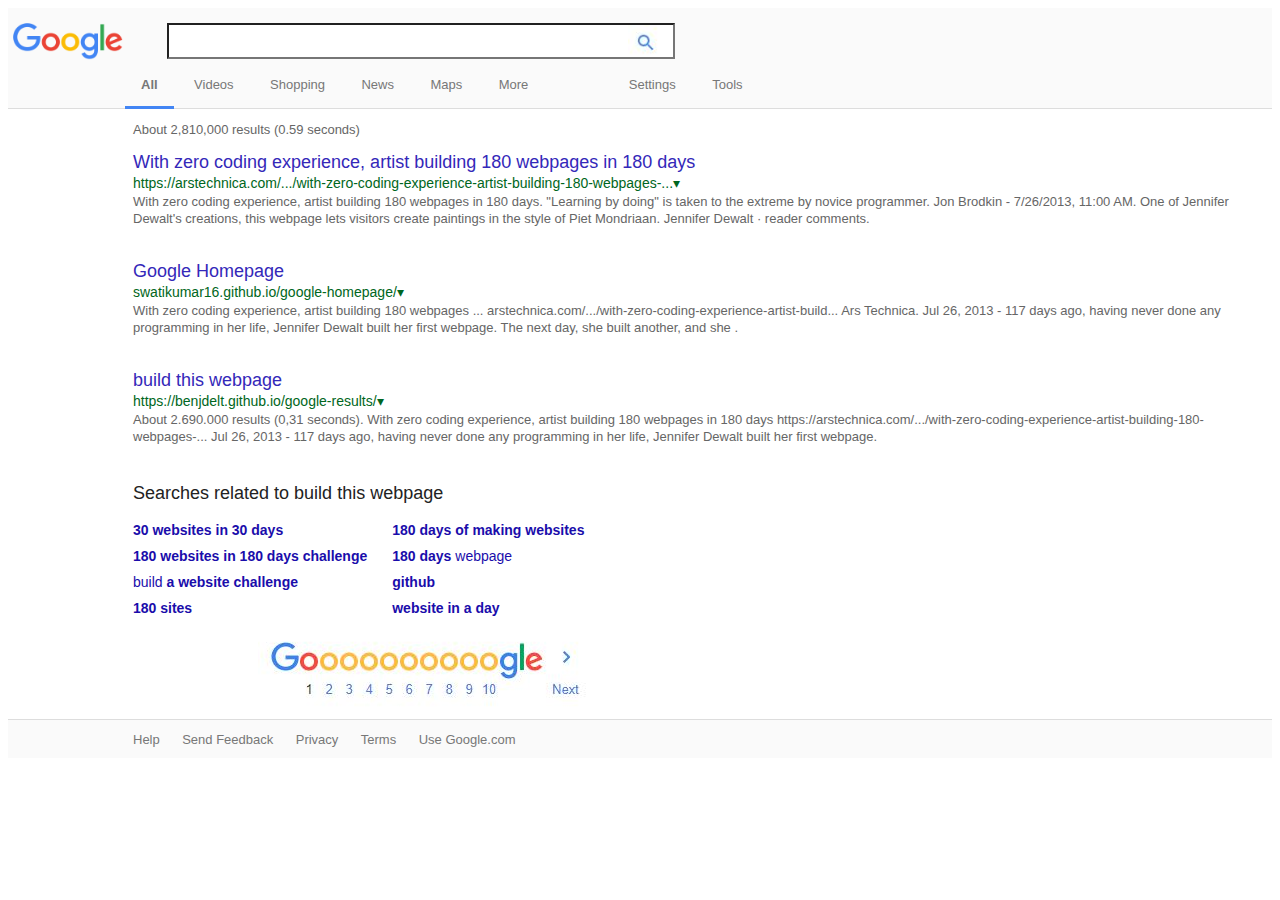
==== results.html @ fa718a7e "Added search and results pages" ====
<!DOCTYPE html>
<html>
  <head>
    <link href="styles/style.css" type="text/css" rel="stylesheet">
    <link href="styles/style-results.css" type="text/css" rel="stylesheet">
    <title>Google Results Page</title>
  </head>
  <body>
    <div class="header">
      <img src="images/googlelogo.png" width=100px class="logo"/>
      <div class="search">
        <form action="#" method="get">
          <input id="Search" type="text" name="search">
          <input type=image src=images/magnifying-glass.jpg alt="Submit feedback" class="submit-image">
        </form>
      </div>
      <ul>
        <li><a href="#" class="all-menu">All</a></li>
        <li><a href="#">Videos</a></li>
        <li><a href="#">Shopping</a></li>
        <li><a href="#">News</a></li>
        <li><a href="#">Maps</a></li>
        <li><a href="#">More</a></li>
        <li><a href="#"></a></li>
        <li><a href="#"></a></li>
        <li><a href="#">Settings</a></li>
        <li><a href="#">Tools</a></li>
      </ul>
    </div>

    <div class="content">
      <p class="results-number">About 2,810,000 results (0.59 seconds)</p>
      <h1>With zero coding experience, artist building 180 webpages in 180 days</h1>
      <h2>https://arstechnica.com/.../with-zero-coding-experience-artist-building-180-webpages-...<span class="triangle">▾</span></h2>
      <p class="results-text">With zero coding experience, artist building 180 webpages in 180 days. "Learning by doing" is taken to the extreme by novice programmer. Jon Brodkin - 7/26/2013, 11:00 AM. One of Jennifer Dewalt's creations, this webpage lets visitors create paintings in the style of Piet Mondriaan. Jennifer Dewalt · reader comments.
      </p>
      <h1>Google Homepage</h1>
      <h2>swatikumar16.github.io/google-homepage/<span class="triangle">▾</span></h2>
      <p class="results-text">With zero coding experience, artist building 180 webpages ... arstechnica.com/.../with-zero-coding-experience-artist-build... Ars Technica. Jul 26, 2013 - 117 days ago, having never done any programming in her life, Jennifer Dewalt built her first webpage. The next day, she built another, and she .
      </p>
      <h1>build this webpage</h1>
      <h2>https://benjdelt.github.io/google-results/<span class="triangle">▾</span></h2>
      <p class="results-text">About 2.690.000 results (0,31 seconds). With zero coding experience, artist building 180 webpages in 180 days https://arstechnica.com/.../with-zero-coding-experience-artist-building-180-webpages-... Jul 26, 2013 - 117 days ago, having never done any programming in her life, Jennifer Dewalt built her first webpage.
      </p>
      <h3>Searches related to build this webpage</h3>
    </div>
    
    <div class="searches-related">
      <div class="left-list">
        <ul>
          <li><a href="#"><b>30 websites in 30 days</b></a></li>
          <li><a href="#"><b>180 websites in 180 days challenge</b></a></li>
          <li><a href="#">build <b>a website challenge</b></a></li>
          <li><a href="#"><b>180 sites</b></a></li>
        </ul>
      </div>
      <div class="right-list">
        <ul>
          <li><a href="#"><b>180 days of making websites</b></a></li>
          <li><a href="#"><b>180 days</b> webpage</a></li>
          <li><a href="#"><b>github</b></a></li>
          <li><a href="#"><b>website in a day</b></a></li>
        </ul>
      </div>
    </div>
    <img class="google-pages" src="images/Google-pages.JPG">

    <div class="footer">
      <ul>
        <div class="footer-left">
          <li><a href="https://support.google.com/websearch/?p=ws_results_help&hl=en-GB&fg=1">Help</a></li>
          <li><a href="https://www.google.co.uk/search?q=build+this+webpage&gws_rd=cr&dcr=0&ei=H3Z0WvPuGNetgAaz8qfYCw#">Send Feedback</a></li>
          <li><a href="https://www.google.co.uk/intl/en_uk/policies/privacy/?fg=1">Privacy</a></li>
          <li><a href="https://www.google.co.uk/intl/en_uk/policies/terms/?fg=1">Terms</a></li>
          <li><a href="https://www.google.com/search?q=build+this+webpage&gws_rd=cr&dcr=0&ei=H3Z0WvPuGNetgAaz8qfYCw&fg=1">Use Google.com</a></li>
        </div>
      </ul>
    </div>

  </body>
</html>
---- styles/style.css ----
.footer {
  bottom: 0;
  background-color: #fafafa;
  padding: 10px 0px 10px 0px;
  width: 100%;
  border-top-width: 1px;
  border-color: #ddd;
  border-top-style: solid;
}

.footer li {
  display: inline;
}

.footer li a {
  color: #777;
  text-align: center;
  padding: 0px 9px;
  text-decoration: none;
  font-size: 13px;
}

.footer ul {
  list-style-type:  none;
  margin:  0;
  padding-left: 116px;
  overflow: hidden;
  font-family: Arial, "Helvetica Neue", Helvetica, sans-serif;
  font-size: 16;
}

.footer-left {
  float: left;
}

.footer-right {
  float: right;
}
---- styles/style-results.css ----
.logo {
  width: 110px ;
  margin-left: 5px;
  margin-right: 10px;
  margin-top: 15px;
  float: left;
}

.search {
  float: left;
  margin-top: 15px;
}

input[type=text] {
  -webkit-appearance: none;
  -moz-appearance: none;
  height: 30px;
  width: 500px;
}

.submit-image {
  position: relative;
  float: left;  
  height: 32px;
  left: 495px;
  top: 2px;
}

.header {
  background-color: #fafafa; 
  width: 100%;
  height: 100px;
  border-bottom-width: 1px;
  border-color: #ddd;
  border-bottom-style: solid;
}

.header ul {
  list-style-type:  none;
  margin:  0;
  padding: 0;
  font-family: Arial, "Helvetica Neue", Helvetica, sans-serif;
  font-size: 16px;
  position: absolute;
  top: 75px;
  left: 125px;
}

.header li {
  display: inline;
}

.header li a {
  font-size: 13px;
  text-align: center;
  padding: 14px 16px;
  text-decoration: none;
  color: #777;
}

.header a:hover {
  color: black;
}

.all-menu {
  font-weight: bold;
  color: #4285f4;
  border-bottom-width: 3px;
  border-color: #4285f4;
  border-bottom-style: solid;
}

p.results-number {
  font-family: Arial;
  font-size: 13px;
  color: #666;
  line-height: 130%;
  position: relative;
  padding-left: 125px;
}

p.results-text {
  font-family: Arial;
  font-size: 13px;
  color: #666;
  line-height: 130%;
  position: relative;
  padding-left: 125px;
  top: -20px;
}

h1 {
  font-family: Arial;
  font-size: 18px;
  font-weight: 400;
  color: rgb(52, 40, 185);
  position: relative;
  padding-left: 125px;
}

h1:hover {
  text-decoration: underline;
  cursor: pointer;
}

h2 {
  font-family: Arial;
  font-size: 14px;
  font-weight: 400;
  color: #006621;
  position: relative;
  padding-left: 125px;
  top: -10px;
}

h3 {
  font-family: Arial;
  font-size: 18px;
  font-weight: 400;
  color: #222;
  position: relative;
  padding-left: 125px;
}

.triangle:hover {
  cursor: pointer;
}

.searches-related {
  display: flex;
  padding-left: 125px;
  color: #1a0dab;
  font-size: 28;
}

.searches-related ul {
  list-style-type:  none;
  margin:  0;
  padding: 0;
  font-family: Arial, "Helvetica Neue", Helvetica, sans-serif;
}

.searches-related li {
  padding-bottom: 10px;
  font-size: 14px;
}

.searches-related li a {
  text-decoration: none;
  color: #1a0dab;
}

.right-list {
  padding-left: 25px;
}

.google-pages {
  padding-left: 250px;
}
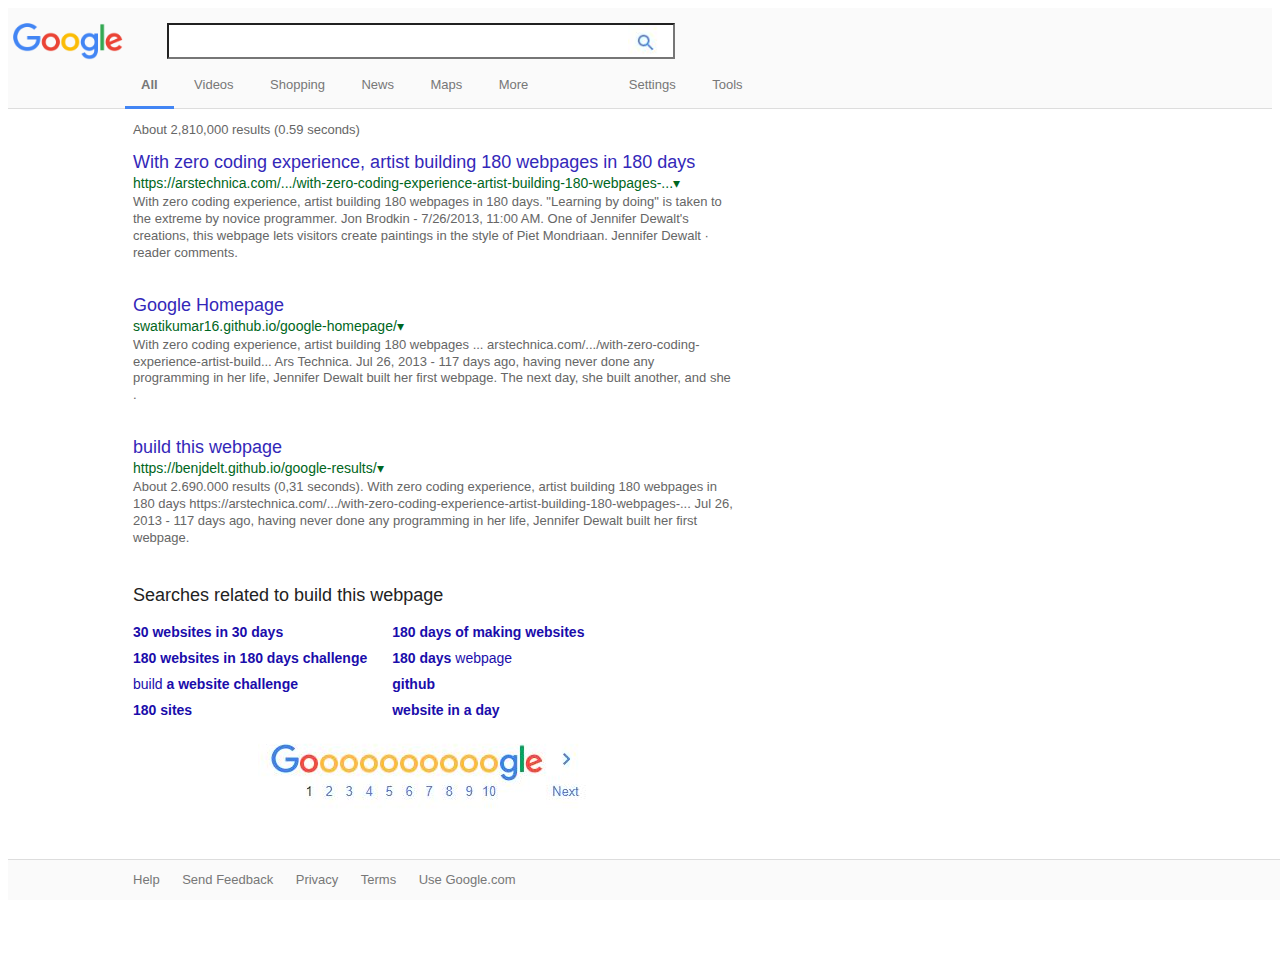
==== commit 475acc65: "Corrected footer and paragraph text" ====
--- a/results.html
+++ b/results.html
@@ -29,42 +29,44 @@
     </div>
 
     <div class="content">
-      <p class="results-number">About 2,810,000 results (0.59 seconds)</p>
-      <h1>With zero coding experience, artist building 180 webpages in 180 days</h1>
-      <h2>https://arstechnica.com/.../with-zero-coding-experience-artist-building-180-webpages-...<span class="triangle">▾</span></h2>
-      <p class="results-text">With zero coding experience, artist building 180 webpages in 180 days. "Learning by doing" is taken to the extreme by novice programmer. Jon Brodkin - 7/26/2013, 11:00 AM. One of Jennifer Dewalt's creations, this webpage lets visitors create paintings in the style of Piet Mondriaan. Jennifer Dewalt · reader comments.
-      </p>
-      <h1>Google Homepage</h1>
-      <h2>swatikumar16.github.io/google-homepage/<span class="triangle">▾</span></h2>
-      <p class="results-text">With zero coding experience, artist building 180 webpages ... arstechnica.com/.../with-zero-coding-experience-artist-build... Ars Technica. Jul 26, 2013 - 117 days ago, having never done any programming in her life, Jennifer Dewalt built her first webpage. The next day, she built another, and she .
-      </p>
-      <h1>build this webpage</h1>
-      <h2>https://benjdelt.github.io/google-results/<span class="triangle">▾</span></h2>
-      <p class="results-text">About 2.690.000 results (0,31 seconds). With zero coding experience, artist building 180 webpages in 180 days https://arstechnica.com/.../with-zero-coding-experience-artist-building-180-webpages-... Jul 26, 2013 - 117 days ago, having never done any programming in her life, Jennifer Dewalt built her first webpage.
-      </p>
-      <h3>Searches related to build this webpage</h3>
-    </div>
-    
-    <div class="searches-related">
-      <div class="left-list">
-        <ul>
-          <li><a href="#"><b>30 websites in 30 days</b></a></li>
-          <li><a href="#"><b>180 websites in 180 days challenge</b></a></li>
-          <li><a href="#">build <b>a website challenge</b></a></li>
-          <li><a href="#"><b>180 sites</b></a></li>
-        </ul>
+        <p class="results-number">About 2,810,000 results (0.59 seconds)</p>
+        <h1>With zero coding experience, artist building 180 webpages in 180 days</h1>
+        <h2>https://arstechnica.com/.../with-zero-coding-experience-artist-building-180-webpages-...<span class="triangle">▾</span></h2>
+        <p class="results-text">With zero coding experience, artist building 180 webpages in 180 days. "Learning by doing" is taken to the extreme by novice programmer. Jon Brodkin - 7/26/2013, 11:00 AM. One of Jennifer Dewalt's creations, this webpage lets visitors create paintings in the style of Piet Mondriaan. Jennifer Dewalt · reader comments.
+        </p>
+        <h1>Google Homepage</h1>
+        <h2>swatikumar16.github.io/google-homepage/<span class="triangle">▾</span></h2>
+        <p class="results-text">With zero coding experience, artist building 180 webpages ... arstechnica.com/.../with-zero-coding-experience-artist-build... Ars Technica. Jul 26, 2013 - 117 days ago, having never done any programming in her life, Jennifer Dewalt built her first webpage. The next day, she built another, and she .
+        </p>
+        <h1>build this webpage</h1>
+        <h2>https://benjdelt.github.io/google-results/<span class="triangle">▾</span></h2>
+        <p class="results-text">About 2.690.000 results (0,31 seconds). With zero coding experience, artist building 180 webpages in 180 days https://arstechnica.com/.../with-zero-coding-experience-artist-building-180-webpages-... Jul 26, 2013 - 117 days ago, having never done any programming in her life, Jennifer Dewalt built her first webpage.
+        </p>
+        <h3>Searches related to build this webpage</h3>
+
+
+      <div class="searches-related">
+        <div class="left-list">
+          <ul>
+            <li><a href="#"><b>30 websites in 30 days</b></a></li>
+            <li><a href="#"><b>180 websites in 180 days challenge</b></a></li>
+            <li><a href="#">build <b>a website challenge</b></a></li>
+            <li><a href="#"><b>180 sites</b></a></li>
+          </ul>
+        </div>
+        <div class="right-list">
+          <ul>
+            <li><a href="#"><b>180 days of making websites</b></a></li>
+            <li><a href="#"><b>180 days</b> webpage</a></li>
+            <li><a href="#"><b>github</b></a></li>
+            <li><a href="#"><b>website in a day</b></a></li>
+          </ul>
+        </div>
       </div>
-      <div class="right-list">
-        <ul>
-          <li><a href="#"><b>180 days of making websites</b></a></li>
-          <li><a href="#"><b>180 days</b> webpage</a></li>
-          <li><a href="#"><b>github</b></a></li>
-          <li><a href="#"><b>website in a day</b></a></li>
-        </ul>
+      <div class="google-pages">
+        <img src="images/Google-pages.JPG">
       </div>
     </div>
-    <img class="google-pages" src="images/Google-pages.JPG">
-
     <div class="footer">
       <ul>
         <div class="footer-left">
--- a/styles/style.css
+++ b/styles/style.css
@@ -3,6 +3,7 @@
   background-color: #fafafa;
   padding: 10px 0px 10px 0px;
   width: 100%;
+  height: 20px;
   border-top-width: 1px;
   border-color: #ddd;
   border-top-style: solid;
@@ -36,3 +37,7 @@
 .footer-right {
   float: right;
 }
+
+.content {
+  min-height: calc(100vh - 70px);
+}
--- a/styles/style-results.css
+++ b/styles/style-results.css
@@ -87,6 +87,7 @@
   position: relative;
   padding-left: 125px;
   top: -20px;
+  width: 600px;
 }
 
 h1 {
@@ -156,4 +157,8 @@
 
 .google-pages {
   padding-left: 250px;
+}
+
+.footer {
+  position: fixed;
 }